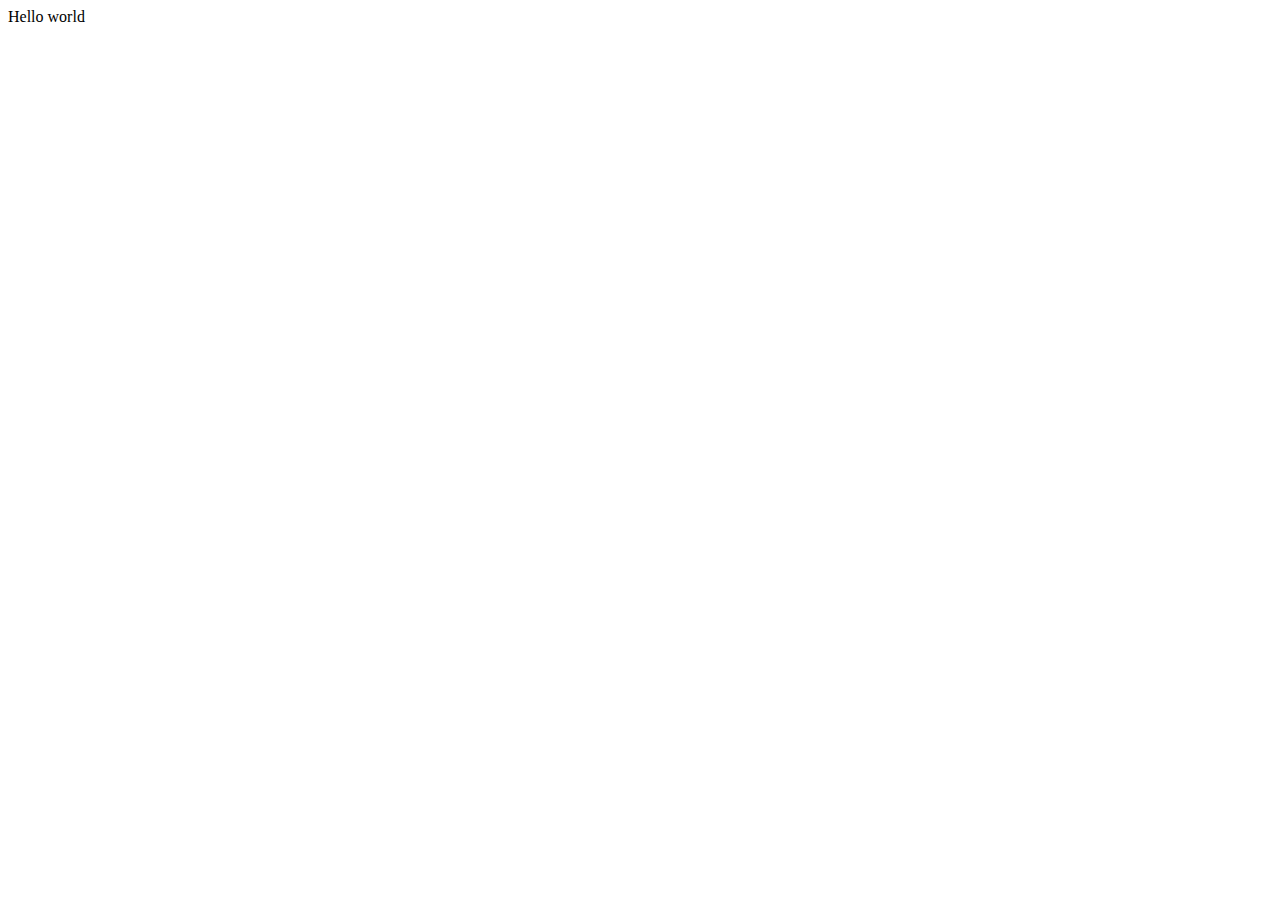
==== index.html @ 8e42dc4e "Initial commit" ====
<!DOCTYPE html>
<html>

<head>
  <meta charset="utf-8">
  <meta name="viewport" content="width=device-width">
  <title>replit</title>
  <link href="style.css" rel="stylesheet" type="text/css" />
</head>

<body>
  Hello world
  <script src="script.js"></script>
</body>

</html>
---- style.css ----
html {
  height: 100%;
  width: 100%;
}
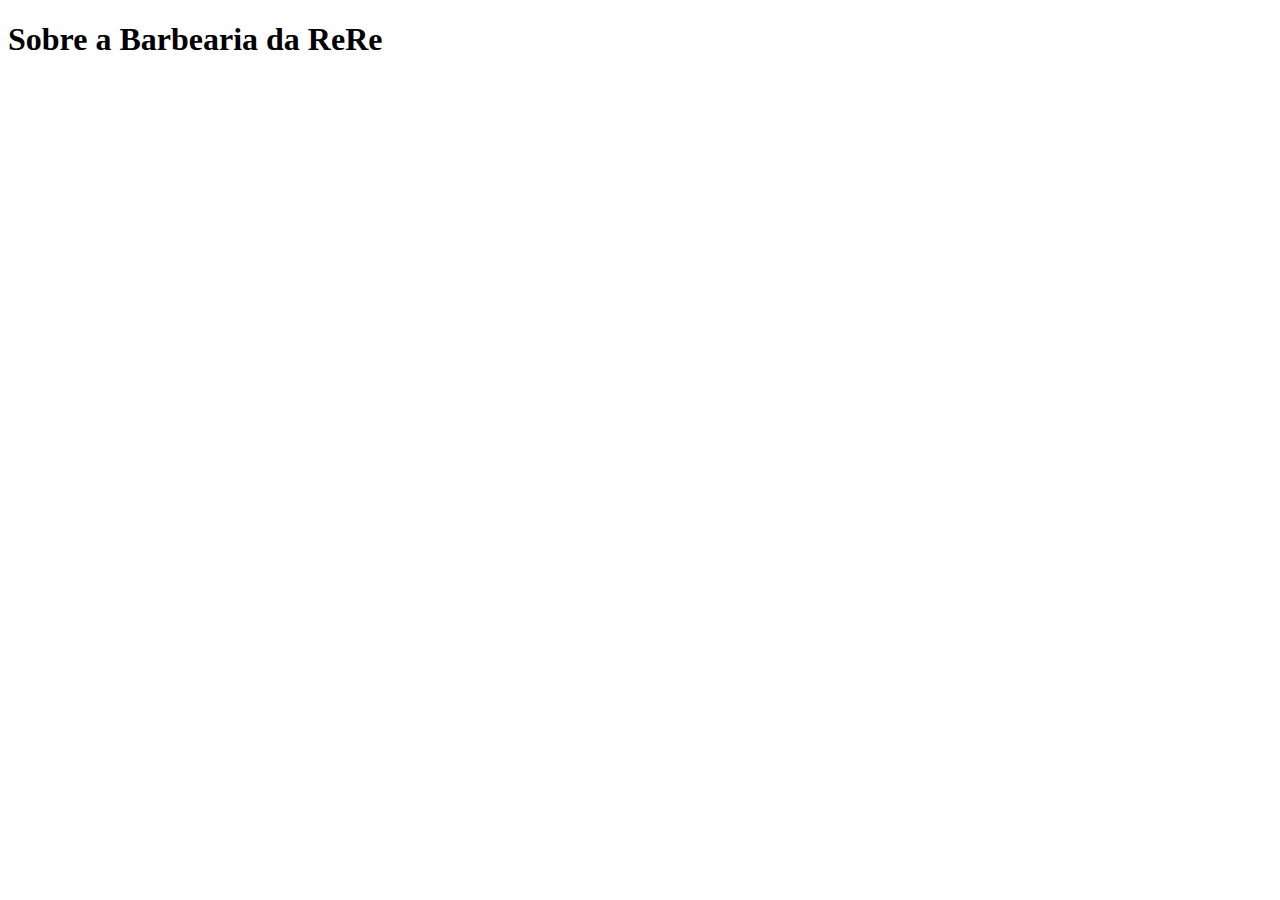
==== commit 42844f73: "04/04/24" ====
--- a/index.html
+++ b/index.html
@@ -9,8 +9,8 @@
 </head>
 
 <body>
-  Hello world
-  <script src="script.js"></script>
+  <h1>Sobre a Barbearia da ReRe</h1>
+  
 </body>
 
 </html>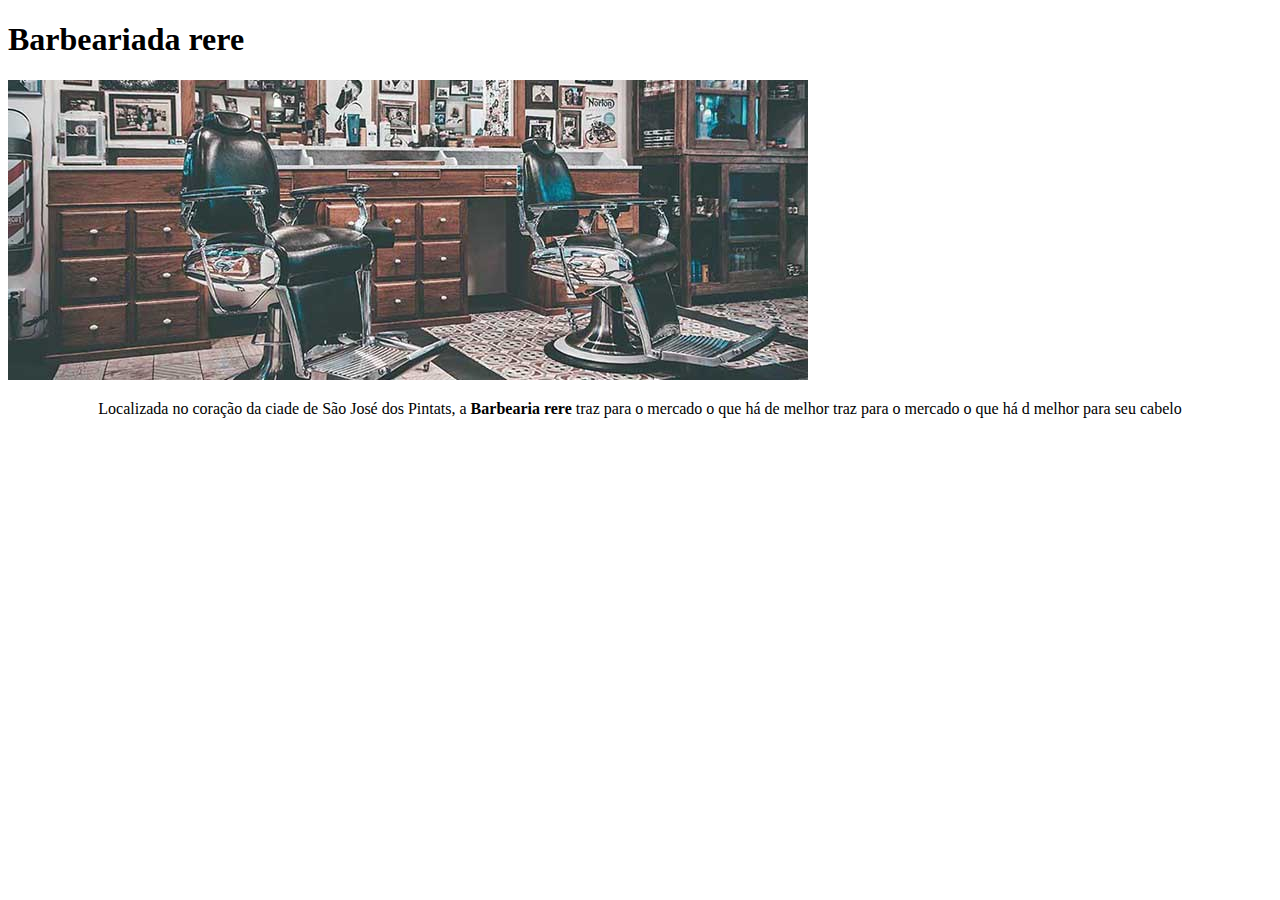
==== commit cbf9b5b0: "17/04/24" ====
--- a/index.html
+++ b/index.html
@@ -1,16 +1,27 @@
 <!DOCTYPE html>
-<html>
+ <html>
 
-<head>
-  <meta charset="utf-8">
-  <meta name="viewport" content="width=device-width">
-  <title>replit</title>
-  <link href="style.css" rel="stylesheet" type="text/css" />
-</head>
-
-<body>
-  <h1>Sobre a Barbearia da ReRe</h1>
-  
+   <head>
+<meta charset="utf-8">
+<meta name="viewport" content="width=device-width">
+<title>replit</title>
+<link href="style.css" rel="stylesheet" type="text/css" />
+ </head>
+   
+  <body>
+<h1>Barbeariada rere</h1>
+ <script src="script.js"></script>
 </body>
 
-</html>+<img src="banner.jpg">
+<p style="text-align:center"> Localizada no coração da ciade de São José dos Pintats, a
+<strong>Barbearia rere</strong> traz para o mercado o que há de melhor
+
+
+  <strong=barbearia da rere</strong> traz para o mercado o que há d melhor para seu cabelo
+ </p>
+
+
+
+  
+ </html>--- a/style.css
+++ b/style.css
@@ -1,4 +1,8 @@
-html {
-  height: 100%;
-  width: 100%;
-}+h1 }
+text-alig: center;
+{
+
+  p{
+    text-align: center;
+  
+  }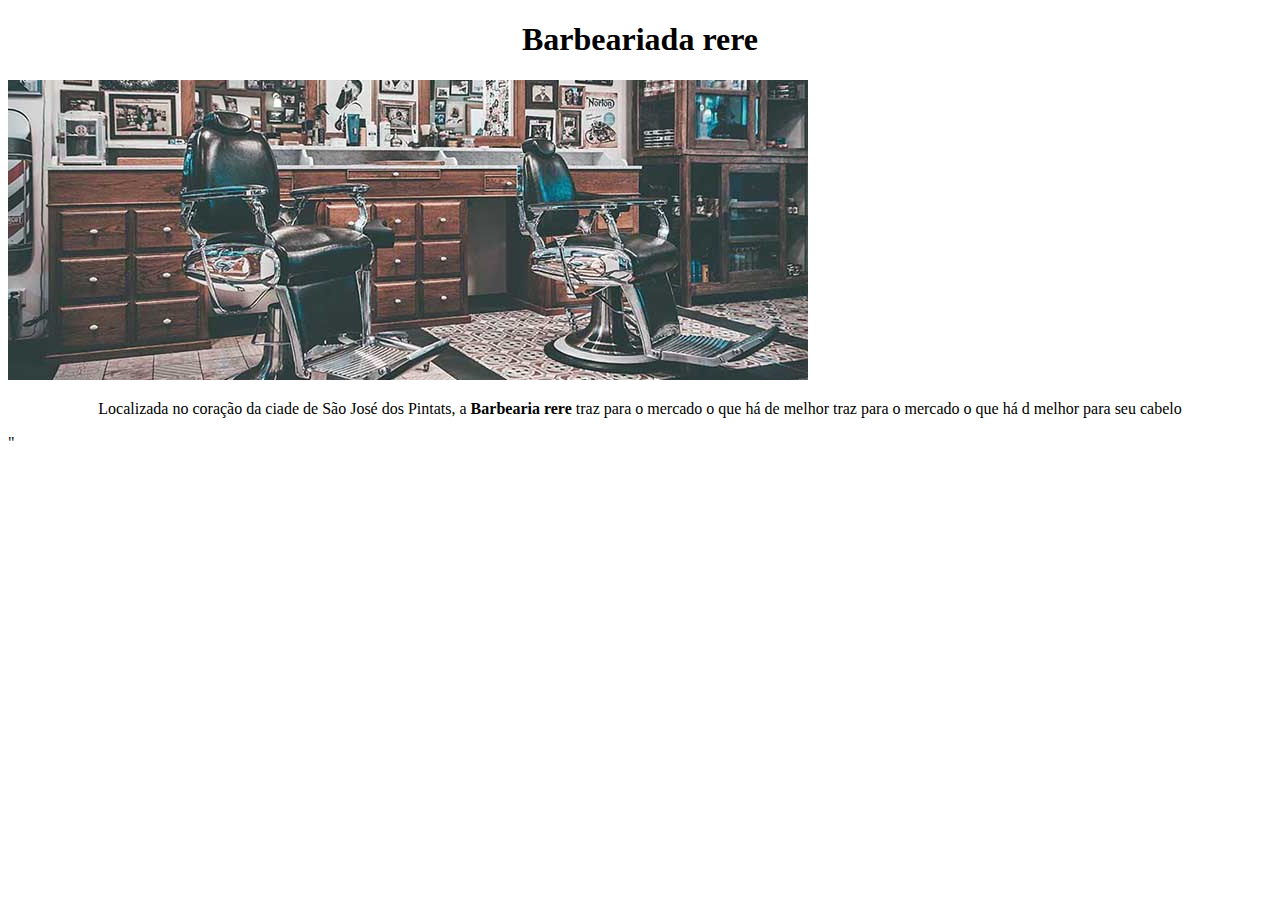
==== commit e30557ff: "29/04/24" ====
--- a/index.html
+++ b/index.html
@@ -13,15 +13,15 @@
  <script src="script.js"></script>
 </body>
 
-<img src="banner.jpg">
+<img src="banner.jpg"> </html>
 <p style="text-align:center"> Localizada no coração da ciade de São José dos Pintats, a
 <strong>Barbearia rere</strong> traz para o mercado o que há de melhor
 
 
   <strong=barbearia da rere</strong> traz para o mercado o que há d melhor para seu cabelo
  </p>
-
+"
 
 
   
- </html>+ </html> </html>--- a/style.css
+++ b/style.css
@@ -1,8 +1,29 @@
-h1 }
-text-alig: center;
-{
+h1 {
+text-align: center;
+}
 
   p{
     text-align: center;
   
-  }+  }
+#missao{
+  font-size: 28px;
+}
+.principal{
+  beckground-color: #cccc
+}
+.titulo-principal{
+  padding-left: 20px;
+}
+,beneficios{
+  width: 95%;
+}
+.imagem{
+  width: 95%;
+}
+.centro-centralizado{
+  text-align: center;
+}
+.ul{
+  display: : -block;
+}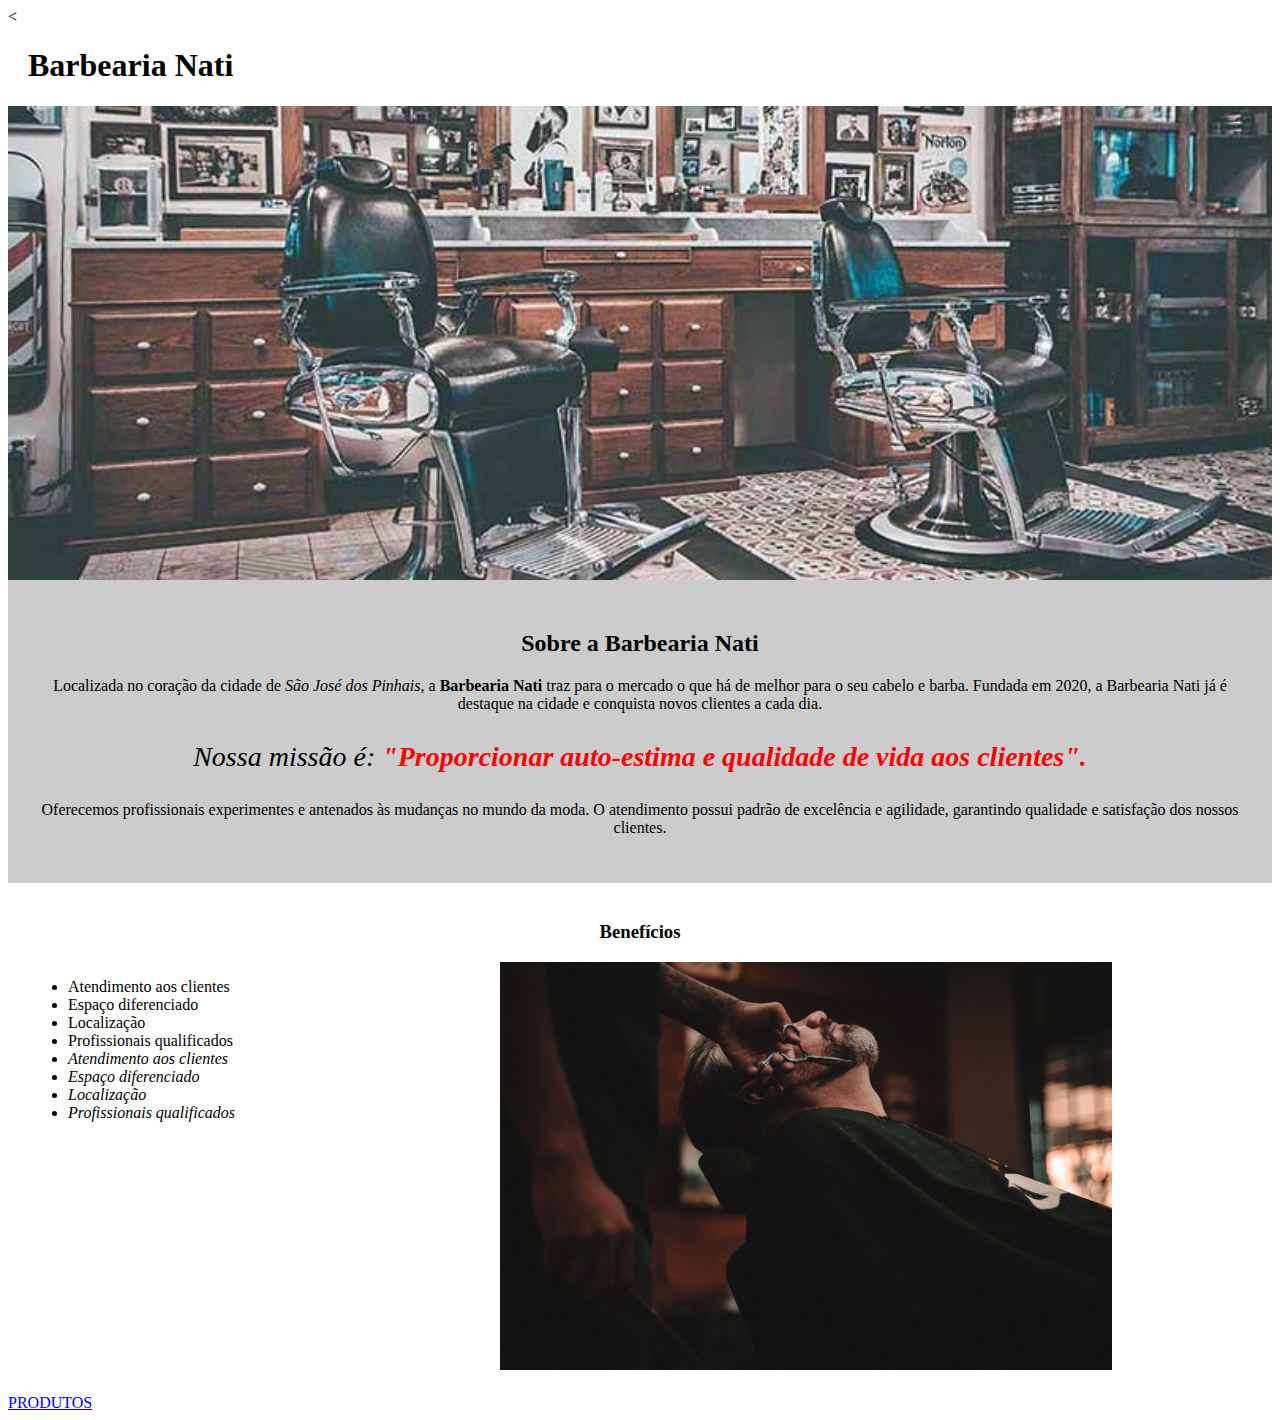
==== commit 0b96670d: "16/05/24" ====
--- a/index.html
+++ b/index.html
@@ -1,27 +1,44 @@
-<!DOCTYPE html>
- <html>
+<<!DOCTYPE html>
+  <html>
+  <head>
+    <meta charset="utf-8">
+    <meta name="viewport" content="width=device-width">
+    <title>replit</title>
+    <link href="style.css" rel="stylesheet" type="text/css" />
+  </head>
+  <body>
+    <header>
+      <h1 class="titulo-principal">Barbearia Nati</h1>
+    </header>
+    <img id="banner" src="banner.jpg">
+    <div class="principal">
+      <h2 class="texto-centralizado"> Sobre a Barbearia Nati </h2>
+      <p>Localizada no coração da cidade de <em>São José dos Pinhais</em>, a <strong>Barbearia Nati</strong> traz para
+        o mercado o que há de melhor para o seu cabelo e barba. Fundada em 2020, a Barbearia Nati já é destaque na
+        cidade e conquista novos clientes a cada dia.</p>
+      <p id="missao"><em>Nossa missão é: <strong>"Proporcionar auto-estima e qualidade de vida aos
+            clientes".</strong></em></p>
+      <p>Oferecemos profissionais experimentes e antenados às mudanças no mundo da moda. O atendimento possui padrão de
+        excelência e agilidade, garantindo qualidade e satisfação dos nossos clientes.</p>
+    </div>
+    <div class="beneficios">
+      <h3 class="texto-centralizado">Benefícios</h3>
 
-   <head>
-<meta charset="utf-8">
-<meta name="viewport" content="width=device-width">
-<title>replit</title>
-<link href="style.css" rel="stylesheet" type="text/css" />
- </head>
-   
-  <body>
-<h1>Barbeariada rere</h1>
- <script src="script.js"></script>
-</body>
+      <ul>
+        <li>Atendimento aos clientes</li>
+        <li>Espaço diferenciado</li>
+        <li>Localização</li>
+        <li>Profissionais qualificados</li>
+        <li class="item">Atendimento aos clientes</li>
+        <li class="item">Espaço diferenciado</li>
+        <li class="item">Localização</li>
+        <li class="item">Profissionais qualificados</li>
+      </ul>
 
-<img src="banner.jpg"> </html>
-<p style="text-align:center"> Localizada no coração da ciade de São José dos Pintats, a
-<strong>Barbearia rere</strong> traz para o mercado o que há de melhor
+      <img class="imagem-beneficios" src="beneficios.jpg">
+    </div>
 
+    <a href="produtos.html">PRODUTOS</a>
+  </body>
 
-  <strong=barbearia da rere</strong> traz para o mercado o que há d melhor para seu cabelo
- </p>
-"
-
-
-  
- </html> </html>+  </html>--- a/style.css
+++ b/style.css
@@ -1,29 +1,44 @@
-h1 {
-text-align: center;
-}
-
-  p{
-    text-align: center;
-  
-  }
-#missao{
-  font-size: 28px;
+#banner{
+  width: 100%;
 }
 .principal{
-  beckground-color: #cccc
+  background-color: #CCCCCC;
+  padding: 30px;
 }
 .titulo-principal{
   padding-left: 20px;
 }
-,beneficios{
-  width: 95%;
-}
-.imagem{
-  width: 95%;
-}
-.centro-centralizado{
+.texto-centralizado{
   text-align: center;
 }
-.ul{
-  display: : -block;
+p{
+  text-align: center;
+}
+
+em strong{
+  color: red;
+}
+
+#missao{
+  font-size: 28px;
+}
+
+.beneficios{
+  padding: 20px;
+  background-color: #FFFFFF;
+}
+
+ul{
+  display: inline-block;
+  vertical-align: top;
+  width: 20%;
+  margin-right: 15%;
+}
+
+.item{
+  font-style: italic;
+}
+
+.imagem-beneficios{
+  width: 50%;
 }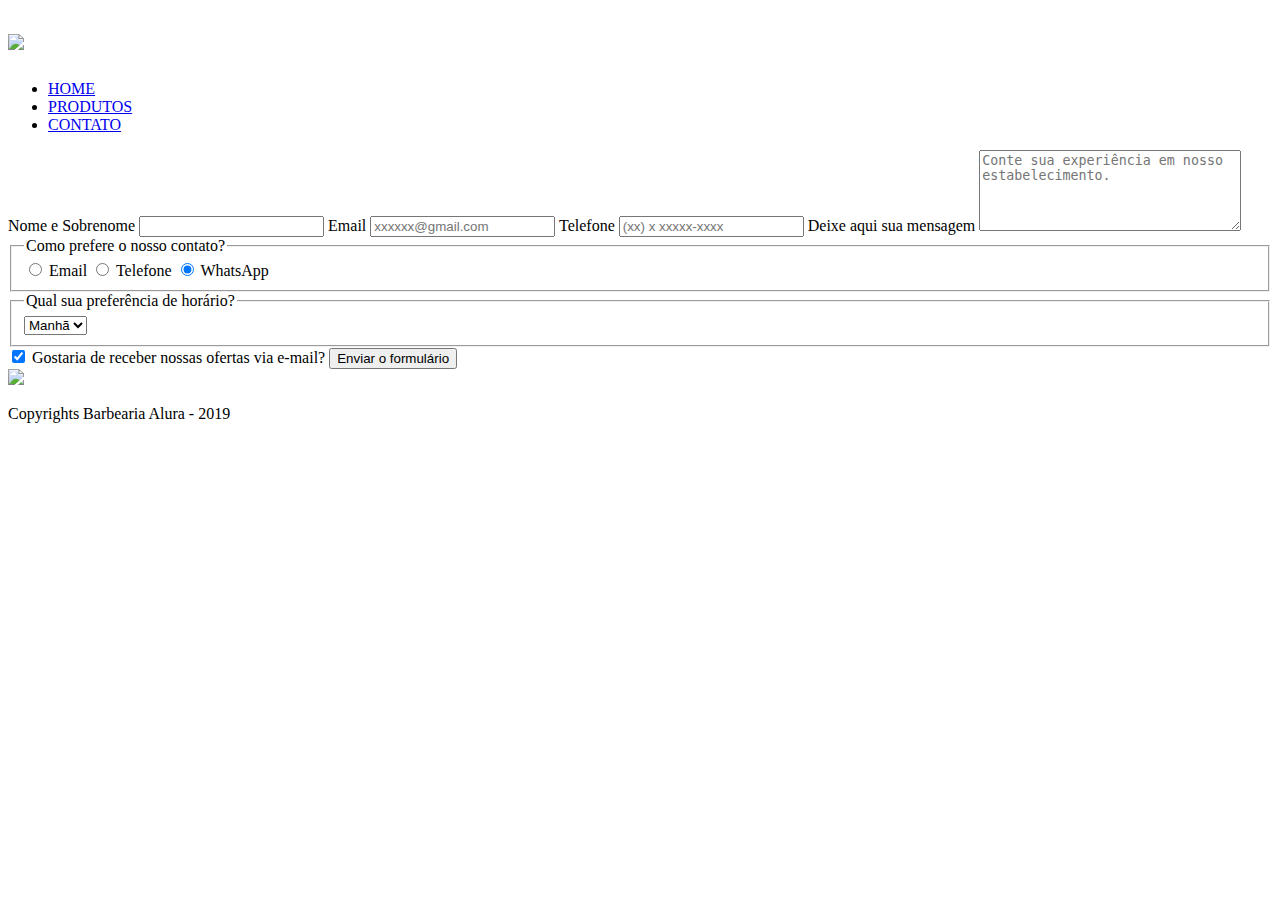
==== commit fb2972fe: "26/06/2024" ====
--- a/index.html
+++ b/index.html
@@ -1,44 +1,75 @@
-<<!DOCTYPE html>
-  <html>
+<!DOCTYPE html>
+
+<html>
   <head>
-    <meta charset="utf-8">
-    <meta name="viewport" content="width=device-width">
-    <title>replit</title>
-    <link href="style.css" rel="stylesheet" type="text/css" />
+    <meta charset="UTF-8">
+<meta name="viewport" content="width=device-width">
+    <link rel="stylesheet" href="reset.css">
+    <link rel="stylesheet" href="produtos.css">
+    <title>Contato - Barbearia Matos</title>   
   </head>
-  <body>
-    <header>
-      <h1 class="titulo-principal">Barbearia Nati</h1>
-    </header>
-    <img id="banner" src="banner.jpg">
-    <div class="principal">
-      <h2 class="texto-centralizado"> Sobre a Barbearia Nati </h2>
-      <p>Localizada no coração da cidade de <em>São José dos Pinhais</em>, a <strong>Barbearia Nati</strong> traz para
-        o mercado o que há de melhor para o seu cabelo e barba. Fundada em 2020, a Barbearia Nati já é destaque na
-        cidade e conquista novos clientes a cada dia.</p>
-      <p id="missao"><em>Nossa missão é: <strong>"Proporcionar auto-estima e qualidade de vida aos
-            clientes".</strong></em></p>
-      <p>Oferecemos profissionais experimentes e antenados às mudanças no mundo da moda. O atendimento possui padrão de
-        excelência e agilidade, garantindo qualidade e satisfação dos nossos clientes.</p>
+
+
+<body>
+  <header>
+    <div class="caixa"> 
+    <h1> <img src="logo.png"> </h1>
+<nav>
+<ul>
+  <li><a href="index.html"> HOME</a></li>
+
+  <li><a href="produtos.html"> PRODUTOS</a></li>
+
+  <li><a href="contato.html"> CONTATO</a></li>
+
+</ul>
+    </nav>
     </div>
-    <div class="beneficios">
-      <h3 class="texto-centralizado">Benefícios</h3>
+  </header>
 
-      <ul>
-        <li>Atendimento aos clientes</li>
-        <li>Espaço diferenciado</li>
-        <li>Localização</li>
-        <li>Profissionais qualificados</li>
-        <li class="item">Atendimento aos clientes</li>
-        <li class="item">Espaço diferenciado</li>
-        <li class="item">Localização</li>
-        <li class="item">Profissionais qualificados</li>
-      </ul>
+<main>
+<form>
+  <label for="nomeSobrenome"> Nome e Sobrenome </label>
+  <input type="text" id="nomeSobrenome" class="input-padrao" required>
 
-      <img class="imagem-beneficios" src="beneficios.jpg">
-    </div>
+  <label for="email"> Email </label>
+  <input type="email" id="email" class="input-padrao" placeholder="xxxxxx@gmail.com" required>
 
-    <a href="produtos.html">PRODUTOS</a>
-  </body>
+  <label for="telefone"> Telefone </label>
+  <input type="tel" id="telefone" class="input-padrao" placeholder="(xx) x xxxxx-xxxx" required>
 
-  </html>+  <label for="mensagem"> Deixe aqui sua mensagem </label>
+  <textarea cols="30" rows="5" id="mensagem" class="input-padrao" placeholder="Conte sua experiência em nosso estabelecimento." ></textarea>
+
+<fieldset>
+  <legend>Como prefere o nosso contato?</legend>
+  <label for="radio-email"> <input type="radio" name="contato" value="email" id="radio-email"> Email </label>
+  <label for="radio-telefone"> <input type="radio" name="contato" value="telefone" id="radio-telefone"> Telefone </label>
+  <label for="radio-whatsapp"> <input type="radio" name="contato" value="whatsapp" id="radio-whatsapp" checked> WhatsApp </label>
+</fieldset>
+
+<fieldset>
+  <legend>Qual sua preferência de horário?</legend>
+
+  <select>
+    <option>Manhã</option>
+    <option>
+Tarde</option>
+    <option>Noite</option>
+  </select>
+</fieldset>
+
+  <label> <input type="checkbox" class="checkbox" checked> Gostaria de receber nossas ofertas via e-mail? </label>
+
+  <input type="submit" value="Enviar o formulário" class="enviar">
+
+</form>
+</main>
+
+  <footer>
+  <img src="logo-branco.png">
+    <p class="copyright"> Copyrights Barbearia Alura - 2019</p>
+  </footer>
+
+</body>
+</html>--- a/produtos.css
+++ b/produtos.css
@@ -0,0 +1,62 @@
+<!DOCTYPE html>
+
+<html>
+  <head>
+    <meta charset="UTF-8">
+<meta name="viewport" content="width=device-width">
+    <link rel="stylesheet" href="reset.css">
+    <link rel="stylesheet" href="produtos.css">
+    <title>Produtos - Barbearia Matos</title>   
+  </head>
+
+
+<body>
+  <header>
+    <div class="caixa"> 
+    <h1> <img src="logo.png"> </h1>
+<nav>
+<ul>
+  <li><a href="index.html"> HOME</a></li>
+
+  <li><a href="produtos.html"> PRODUTOS</a></li>
+
+  <li><a href="contato.html"> CONTATO</a></li>
+
+</ul>
+    </nav>
+    </div>
+  </header>
+
+<main>
+  <ul class="produtos">
+    <li>
+      <h2>Cabelo</h2>
+      <img src="cabelo.jpg">
+      <p class="produto-descricao"> Na tesoura ou na máquina, como o cliente preferir. </p>
+      <p class="produto-preco"> R$25,00  </p>
+    </li>
+
+    <li>
+      <h2>Barba</h2>
+      <img src="barba.jpg">
+      <p class="produto-descricao"> Corte e desenho profissional de barba e bigode. </p>
+      <p class="produto-preco"> R$18,00 </p>
+    </li>
+
+    <li>
+      <h2>Cabelo + Barba</h2>
+      <img src="cabelo+barba.jpg">
+      <p class="produto-descricao"> Pacote completo de corte de cabelo e barba. </p>
+      <p class="produto-preco"> R$35,00 </p>
+    </li>
+
+  </ul>
+</main>
+
+  <footer>
+  <img src="logo-branco.png">
+    <p class="copyright"> Copyrights Barbearia Alura - 2019</p>
+  </footer>
+
+</body>
+</html>